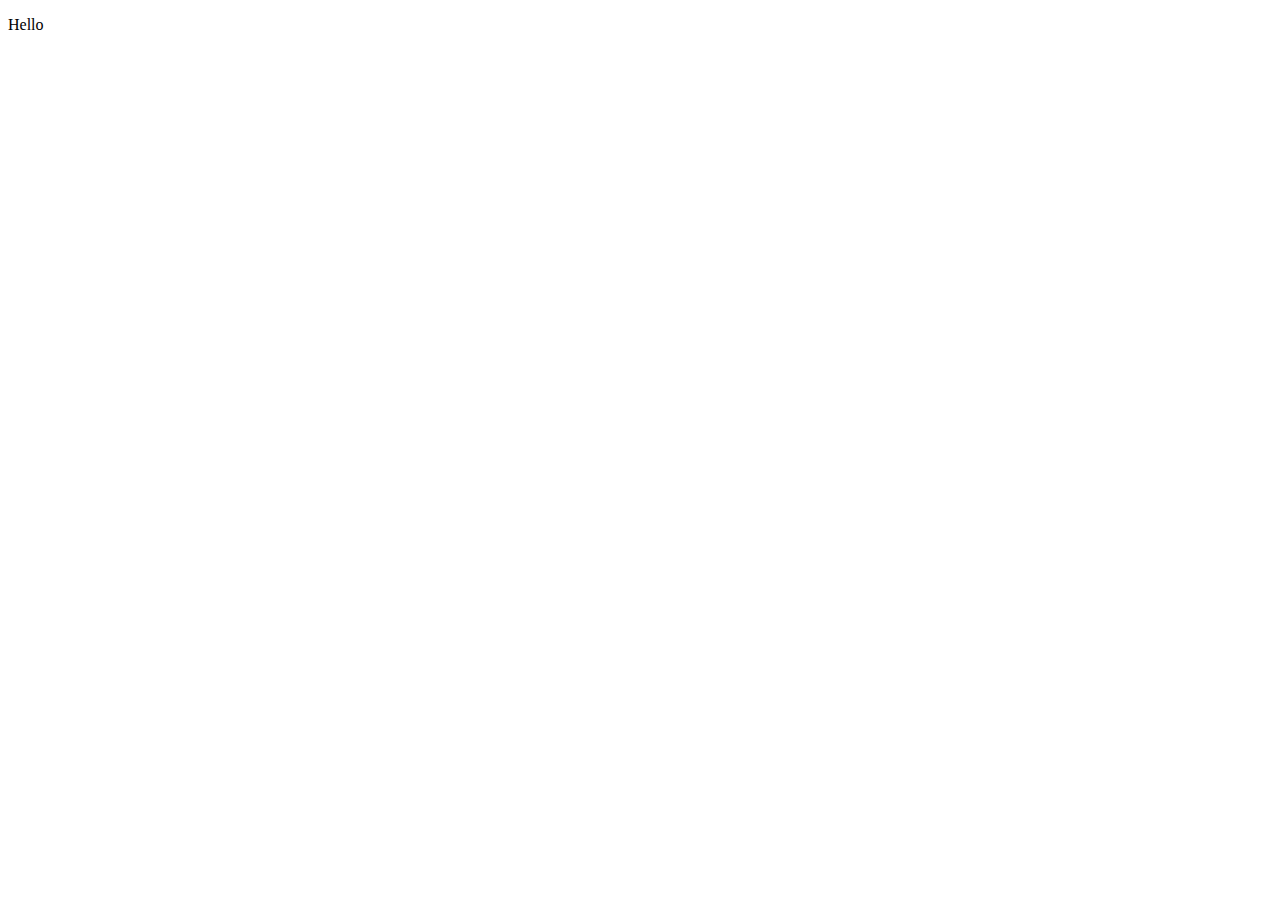
==== index.html @ 34194db3 "first commit" ====
<!DOCTYPE html>
<html lang="en">
<head>
    <meta charset="UTF-8">
    <meta name="viewport" content="width=device-width, initial-scale=1.0">
    <title>My first Ever Github Project</title>
</head>
<body>
    <p>Hello</p>
</body>
</html>
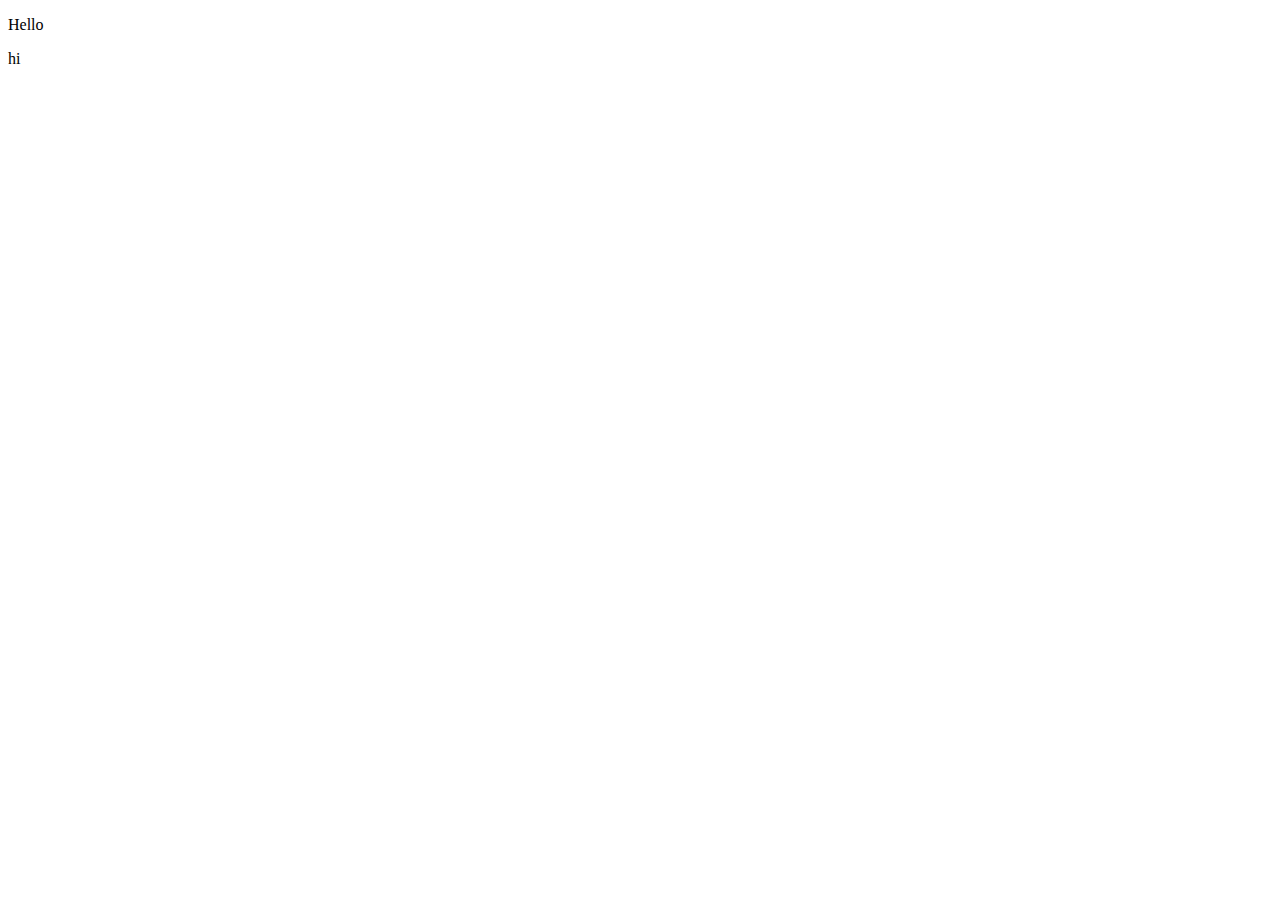
==== commit ebfb8370: "first commit" ====
--- a/index.html
+++ b/index.html
@@ -7,5 +7,6 @@
 </head>
 <body>
     <p>Hello</p>
+    <p>hi </p>
 </body>
 </html>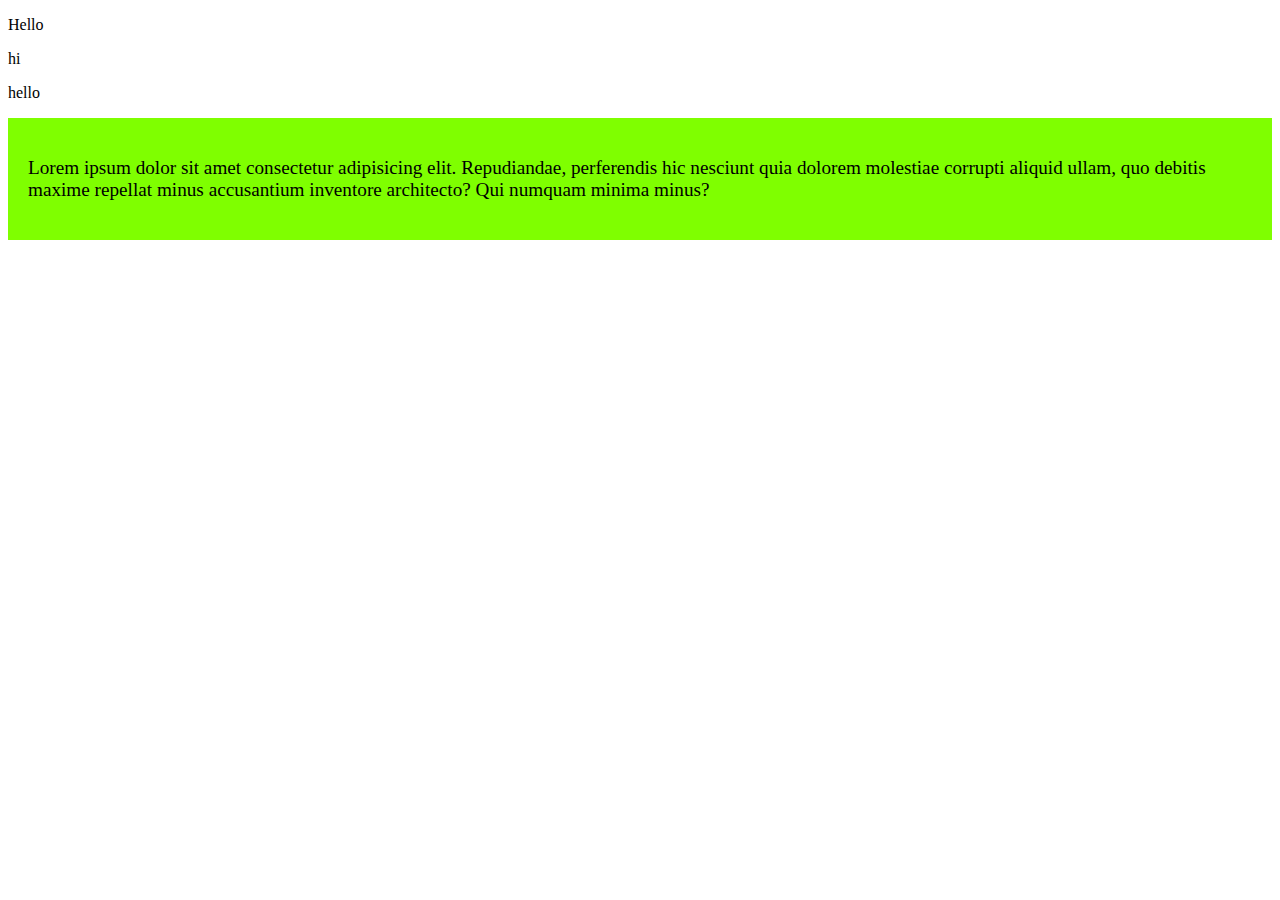
==== commit d8f6bea2: "added the first blog" ====
--- a/index.html
+++ b/index.html
@@ -4,9 +4,14 @@
     <meta charset="UTF-8">
     <meta name="viewport" content="width=device-width, initial-scale=1.0">
     <title>My first Ever Github Project</title>
+    <link rel="stylesheet" href="./style/style.css">
 </head>
 <body>
     <p>Hello</p>
     <p>hi </p>
+    <p>hello</p>
+    <div>
+        <p>Lorem ipsum dolor sit amet consectetur adipisicing elit. Repudiandae, perferendis hic nesciunt quia dolorem molestiae corrupti aliquid ullam, quo debitis maxime repellat minus accusantium inventore architecto? Qui numquam minima minus?</p>
+    </div>
 </body>
 </html>--- a/style/style.css
+++ b/style/style.css
@@ -0,0 +1,7 @@
+div{
+    background-color: chartreuse;
+    padding: 20px;
+    scrollbar-darkshadow-color: aquamarine;
+    font-size: larger;
+    font-size-adjust: initial;
+}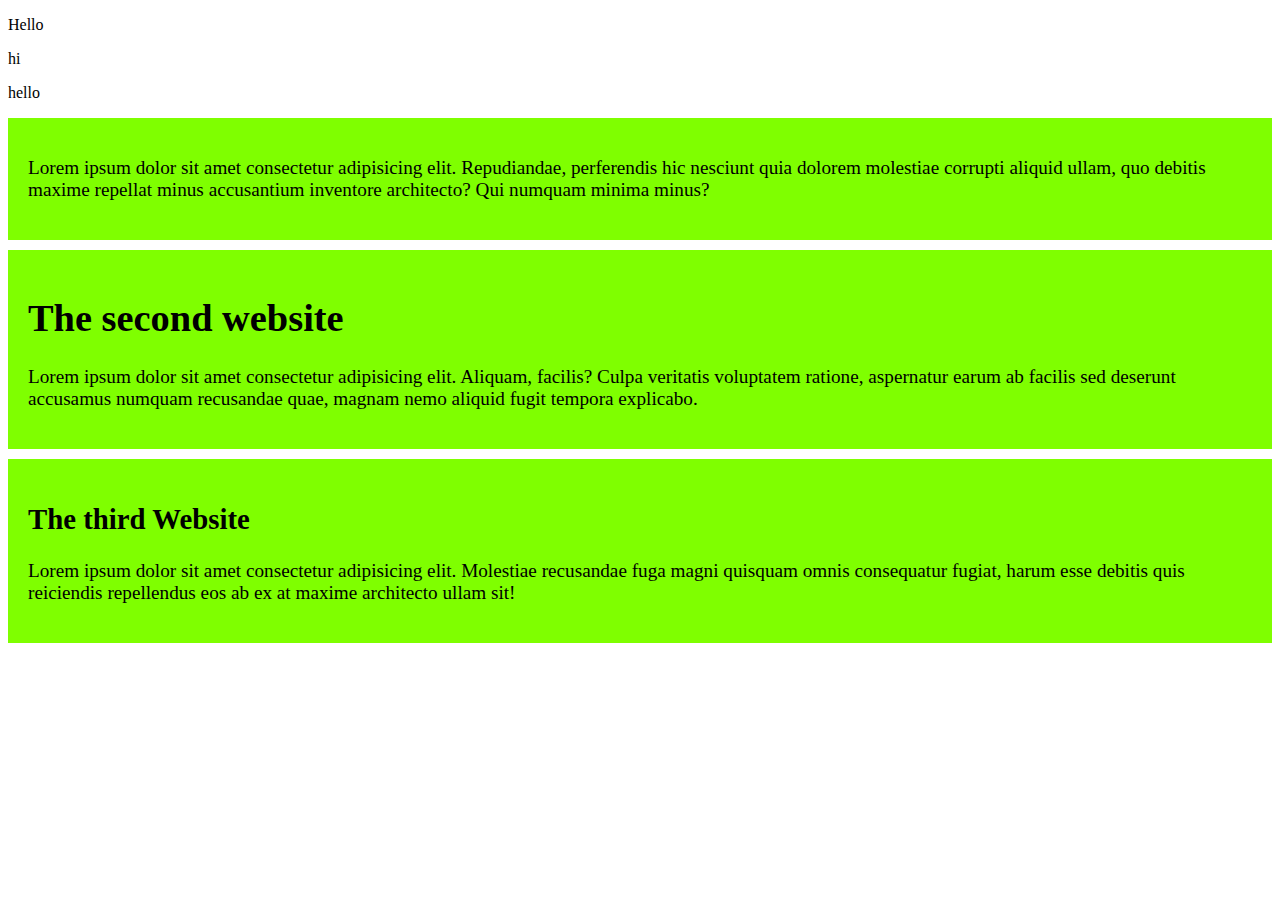
==== commit 06e60315: "third" ====
--- a/index.html
+++ b/index.html
@@ -13,5 +13,16 @@
     <div>
         <p>Lorem ipsum dolor sit amet consectetur adipisicing elit. Repudiandae, perferendis hic nesciunt quia dolorem molestiae corrupti aliquid ullam, quo debitis maxime repellat minus accusantium inventore architecto? Qui numquam minima minus?</p>
     </div>
+    <div>
+        <h1>The second website</h1>
+        <p>Lorem ipsum dolor sit amet consectetur adipisicing elit. Aliquam, facilis? Culpa veritatis voluptatem ratione, aspernatur earum ab facilis sed deserunt accusamus numquam recusandae quae, magnam nemo aliquid fugit tempora explicabo.</p>
+
+    </div>
+    <div>
+        <h2>
+            The third Website
+        </h2>
+        <p>Lorem ipsum dolor sit amet consectetur adipisicing elit. Molestiae recusandae fuga magni quisquam omnis consequatur fugiat, harum esse debitis quis reiciendis repellendus eos ab ex at maxime architecto ullam sit!</p>
+    </div>
 </body>
 </html>--- a/style/style.css
+++ b/style/style.css
@@ -4,4 +4,5 @@
     scrollbar-darkshadow-color: aquamarine;
     font-size: larger;
     font-size-adjust: initial;
+    margin-bottom: 10px;
 }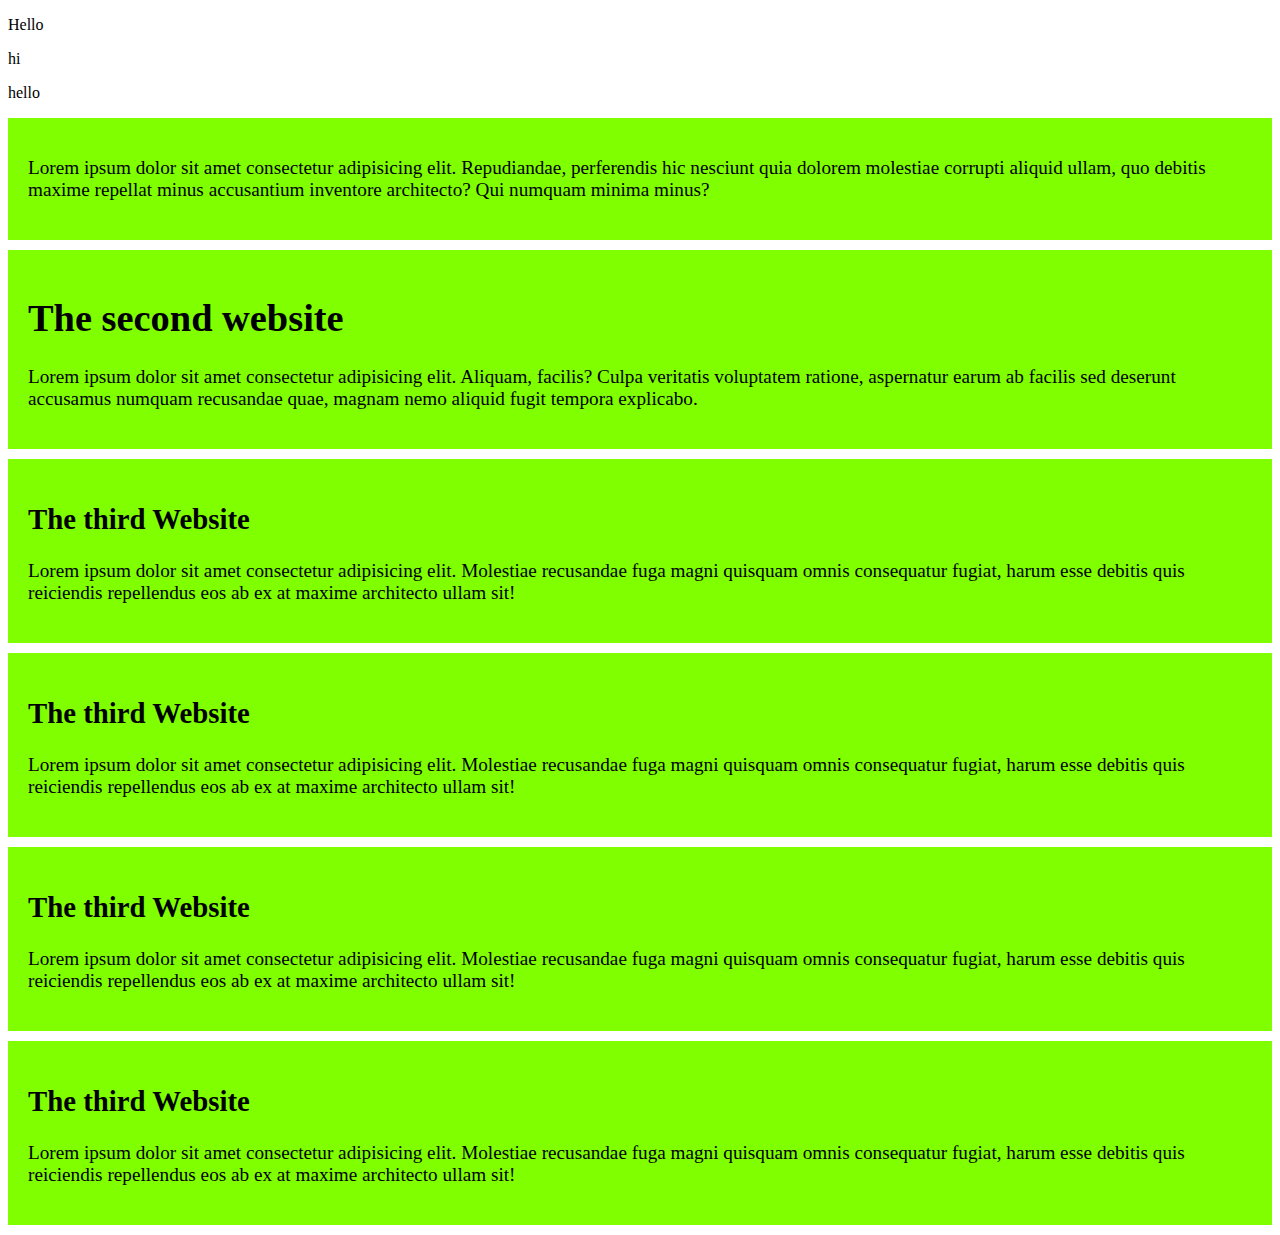
==== commit 197962ee: "fourth" ====
--- a/index.html
+++ b/index.html
@@ -24,5 +24,23 @@
         </h2>
         <p>Lorem ipsum dolor sit amet consectetur adipisicing elit. Molestiae recusandae fuga magni quisquam omnis consequatur fugiat, harum esse debitis quis reiciendis repellendus eos ab ex at maxime architecto ullam sit!</p>
     </div>
+    <div>
+        <h2>
+            The third Website
+        </h2>
+        <p>Lorem ipsum dolor sit amet consectetur adipisicing elit. Molestiae recusandae fuga magni quisquam omnis consequatur fugiat, harum esse debitis quis reiciendis repellendus eos ab ex at maxime architecto ullam sit!</p>
+    </div>
+    <div>
+        <h2>
+            The third Website
+        </h2>
+        <p>Lorem ipsum dolor sit amet consectetur adipisicing elit. Molestiae recusandae fuga magni quisquam omnis consequatur fugiat, harum esse debitis quis reiciendis repellendus eos ab ex at maxime architecto ullam sit!</p>
+    </div>
+    <div>
+        <h2>
+            The third Website
+        </h2>
+        <p>Lorem ipsum dolor sit amet consectetur adipisicing elit. Molestiae recusandae fuga magni quisquam omnis consequatur fugiat, harum esse debitis quis reiciendis repellendus eos ab ex at maxime architecto ullam sit!</p>
+    </div>
 </body>
 </html>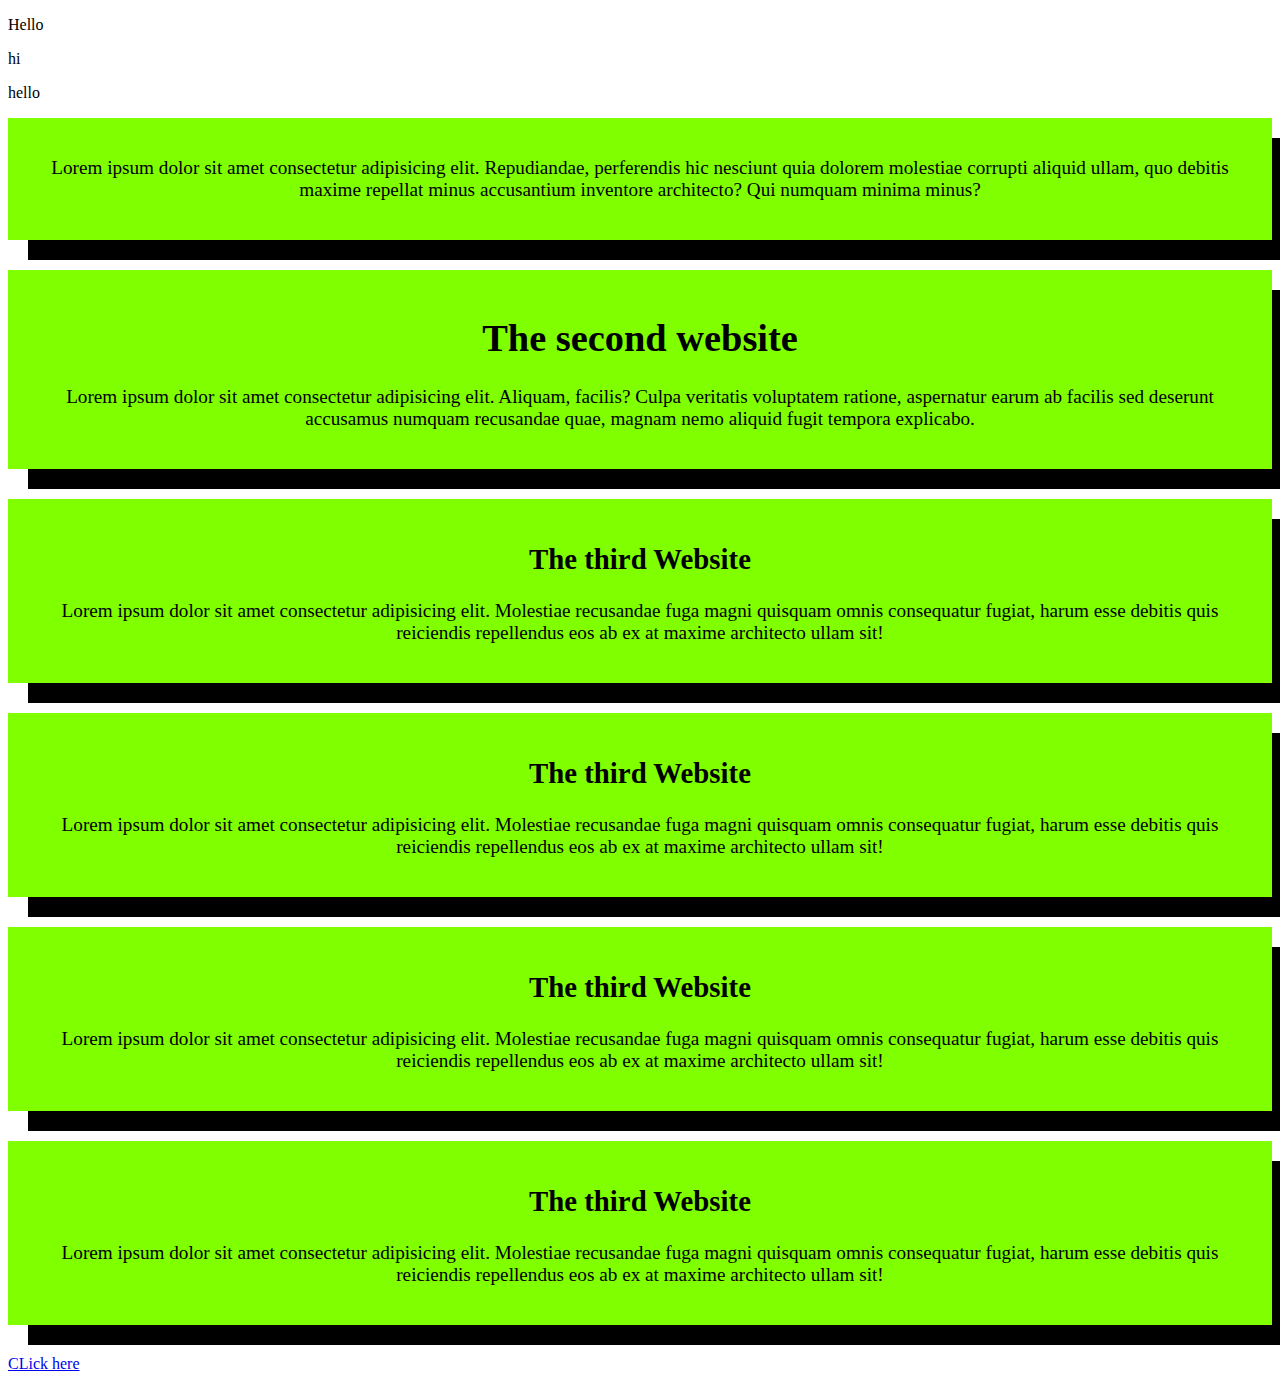
==== commit f4e6e6a3: "add" ====
--- a/index.html
+++ b/index.html
@@ -42,5 +42,6 @@
         </h2>
         <p>Lorem ipsum dolor sit amet consectetur adipisicing elit. Molestiae recusandae fuga magni quisquam omnis consequatur fugiat, harum esse debitis quis reiciendis repellendus eos ab ex at maxime architecto ullam sit!</p>
     </div>
+    <a href="/audio.html"<button>CLick here</button>
 </body>
 </html>--- a/style/style.css
+++ b/style/style.css
@@ -4,5 +4,8 @@
     scrollbar-darkshadow-color: aquamarine;
     font-size: larger;
     font-size-adjust: initial;
-    margin-bottom: 10px;
+    margin-bottom: 30px;
+    text-align: center;
+    box-shadow: 20px 20px;
+    border: 50%;
 }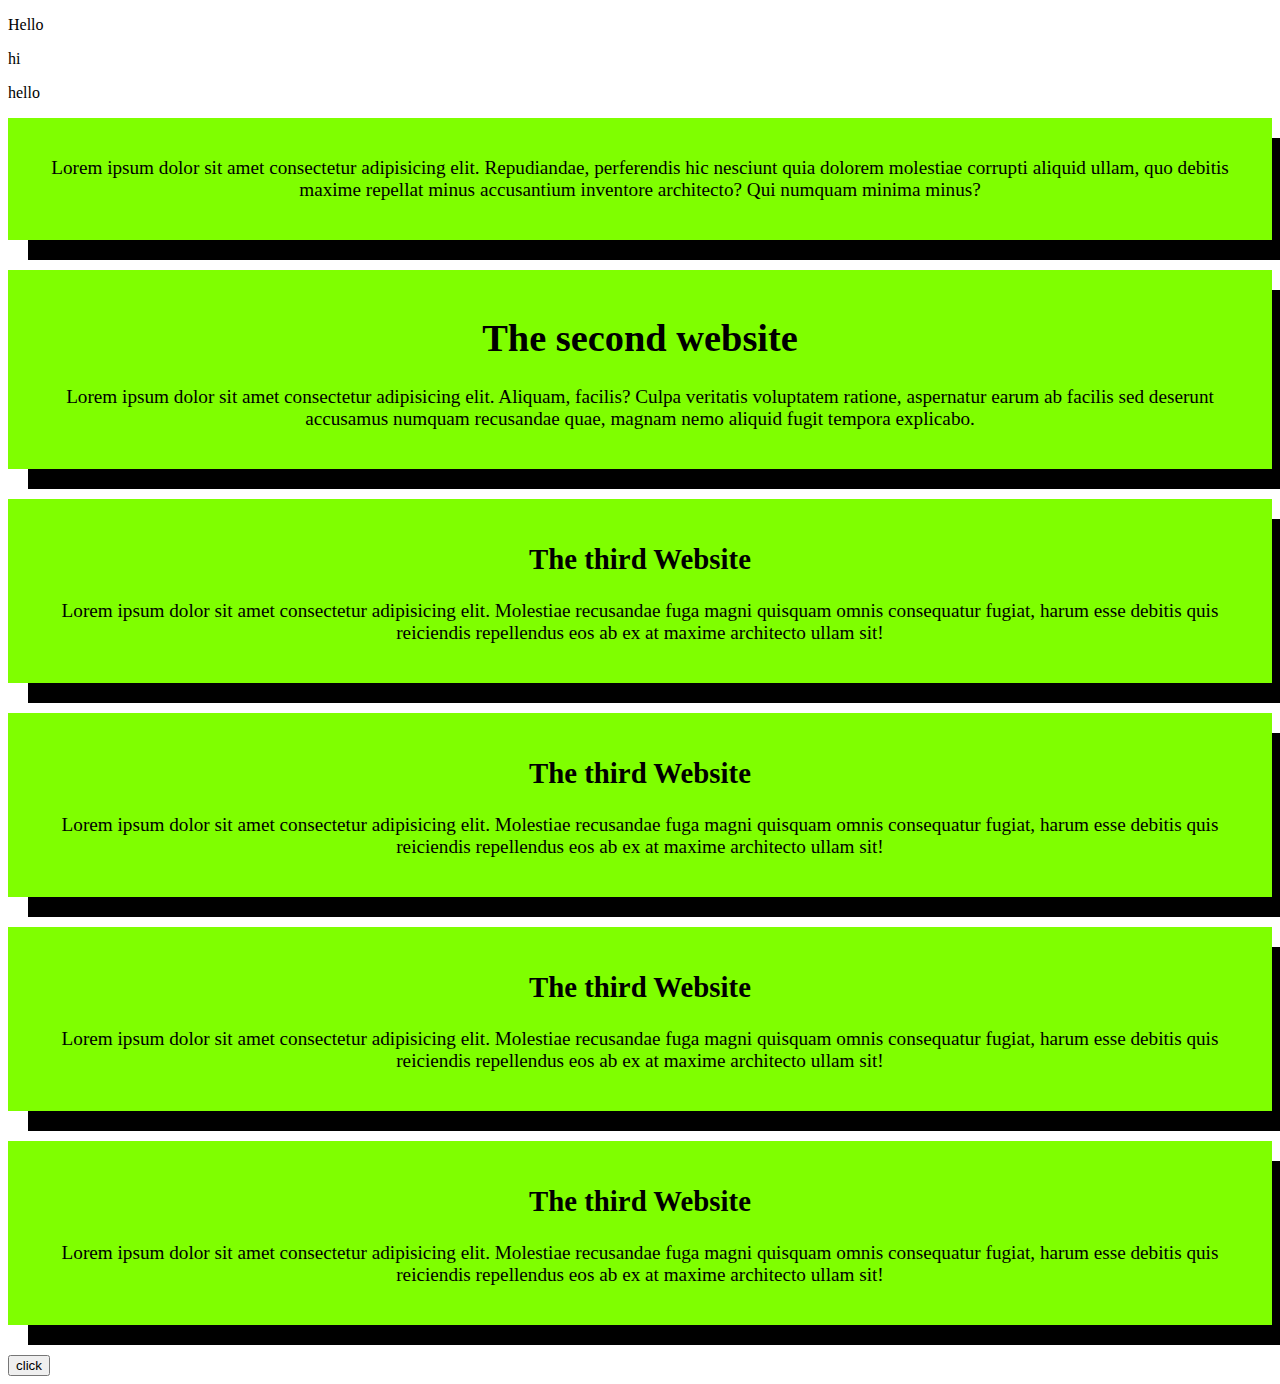
==== commit 53a32f56: "add" ====
--- a/index.html
+++ b/index.html
@@ -42,6 +42,6 @@
         </h2>
         <p>Lorem ipsum dolor sit amet consectetur adipisicing elit. Molestiae recusandae fuga magni quisquam omnis consequatur fugiat, harum esse debitis quis reiciendis repellendus eos ab ex at maxime architecto ullam sit!</p>
     </div>
-    <a href="/audio.html"<button>CLick here</button>
+    <a href="/audio.html"><button>click</button></a>
 </body>
 </html>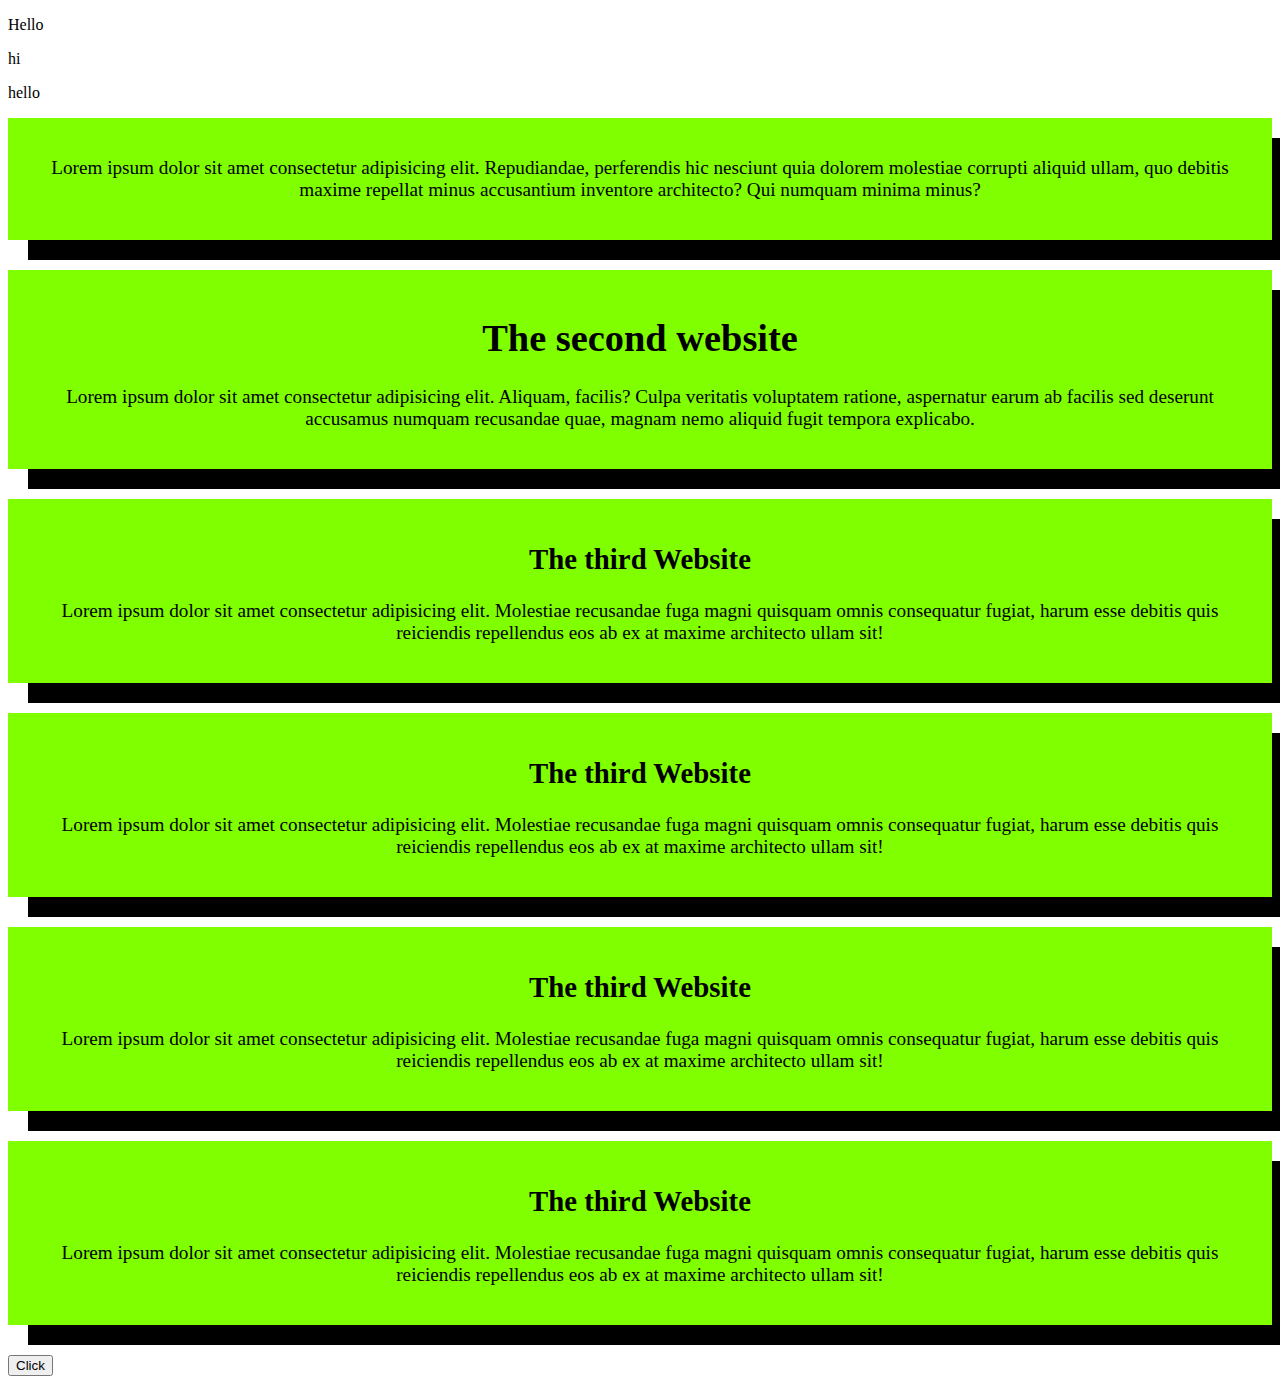
==== commit f0eb94ce: "added" ====
--- a/index.html
+++ b/index.html
@@ -42,6 +42,9 @@
         </h2>
         <p>Lorem ipsum dolor sit amet consectetur adipisicing elit. Molestiae recusandae fuga magni quisquam omnis consequatur fugiat, harum esse debitis quis reiciendis repellendus eos ab ex at maxime architecto ullam sit!</p>
     </div>
-    <a href="/audio.html"><button>click</button></a>
+    <a href="/audio.html">
+        <button>Click</button>
+    </a>
+    
 </body>
 </html>